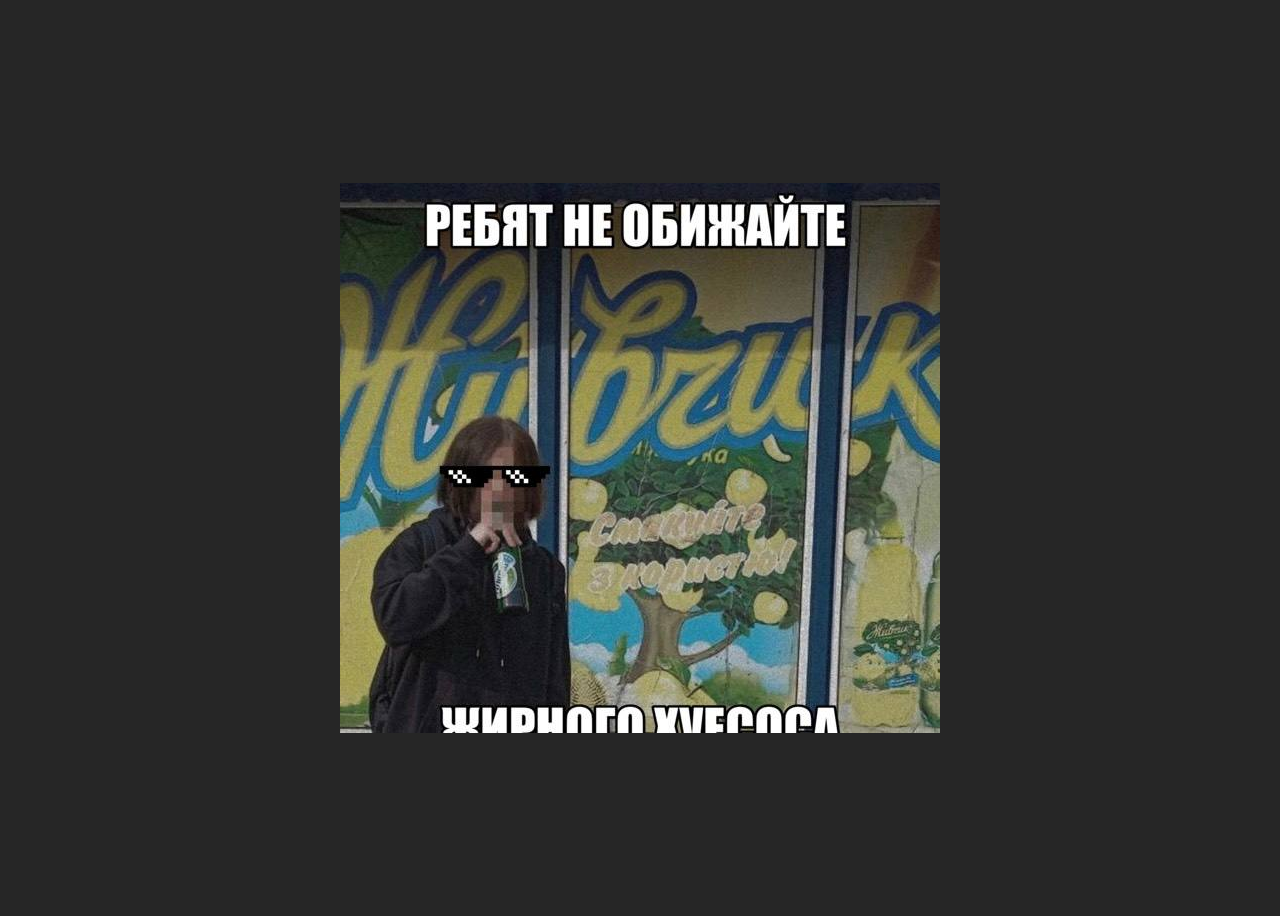
==== lipa.html @ 86178a52 "Add files via upload" ====
<!DOCTYPE html>
<html lang="en">
<head>
    <meta charset="UTF-8">
    <meta name="viewport" content="width=device-width, initial-scale=1.0">
    <title>Пидор</title>
    <link rel="stylesheet" href="style.css">
</head>
<body class="lipa">
    <img src="/img/lipa.jpg" alt="blob:https://web.telegram.org/cb823dfb-713b-4457-b182-969588cb3104">
    
</body>
</html>
---- style.css ----
body{
    background: #262626;
    display: flex;
    justify-content: center;
    align-items: center;
    height: 100vh;
}
button{
    padding: 20px 50px;
    outline: none;
    border: none;
    border-radius: 25px;
    background-color: #456bd3;
    cursor: pointer;
    color: #fff;
    font-weight: 600;
    font-size: 18px;
    letter-spacing: 1px;
    box-shadow: 0px 5px 10px #000;
    

}
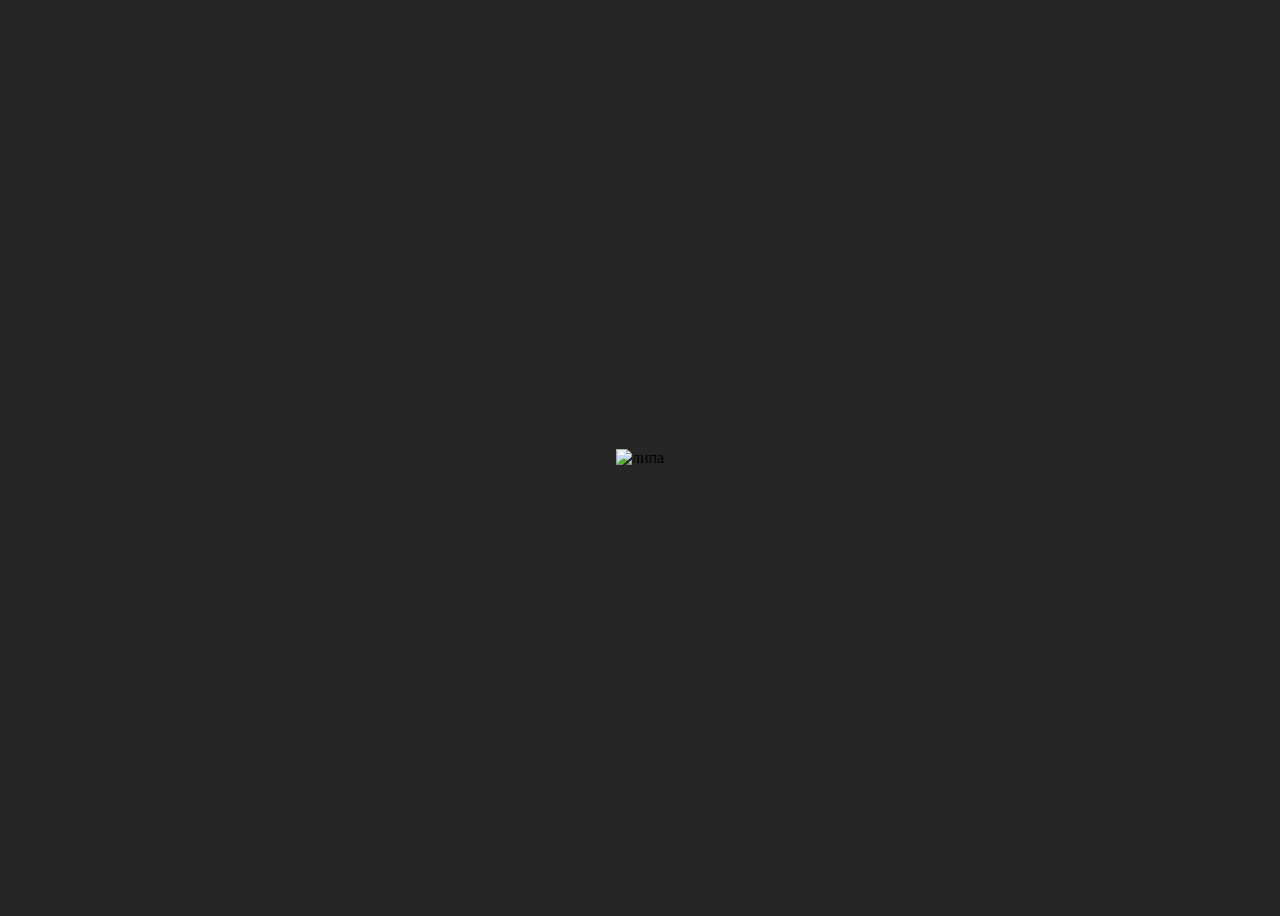
==== commit f86f5c02: "Update lipa.html" ====
--- a/lipa.html
+++ b/lipa.html
@@ -7,7 +7,7 @@
     <link rel="stylesheet" href="style.css">
 </head>
 <body class="lipa">
-    <img src="/img/lipa.jpg" alt="blob:https://web.telegram.org/cb823dfb-713b-4457-b182-969588cb3104">
+    <img src="https://cdn.pixabay.com/photo/2024/10/22/18/10/18-10-02-149_960_720.jpg" alt="липа">
     
 </body>
-</html>+</html>
